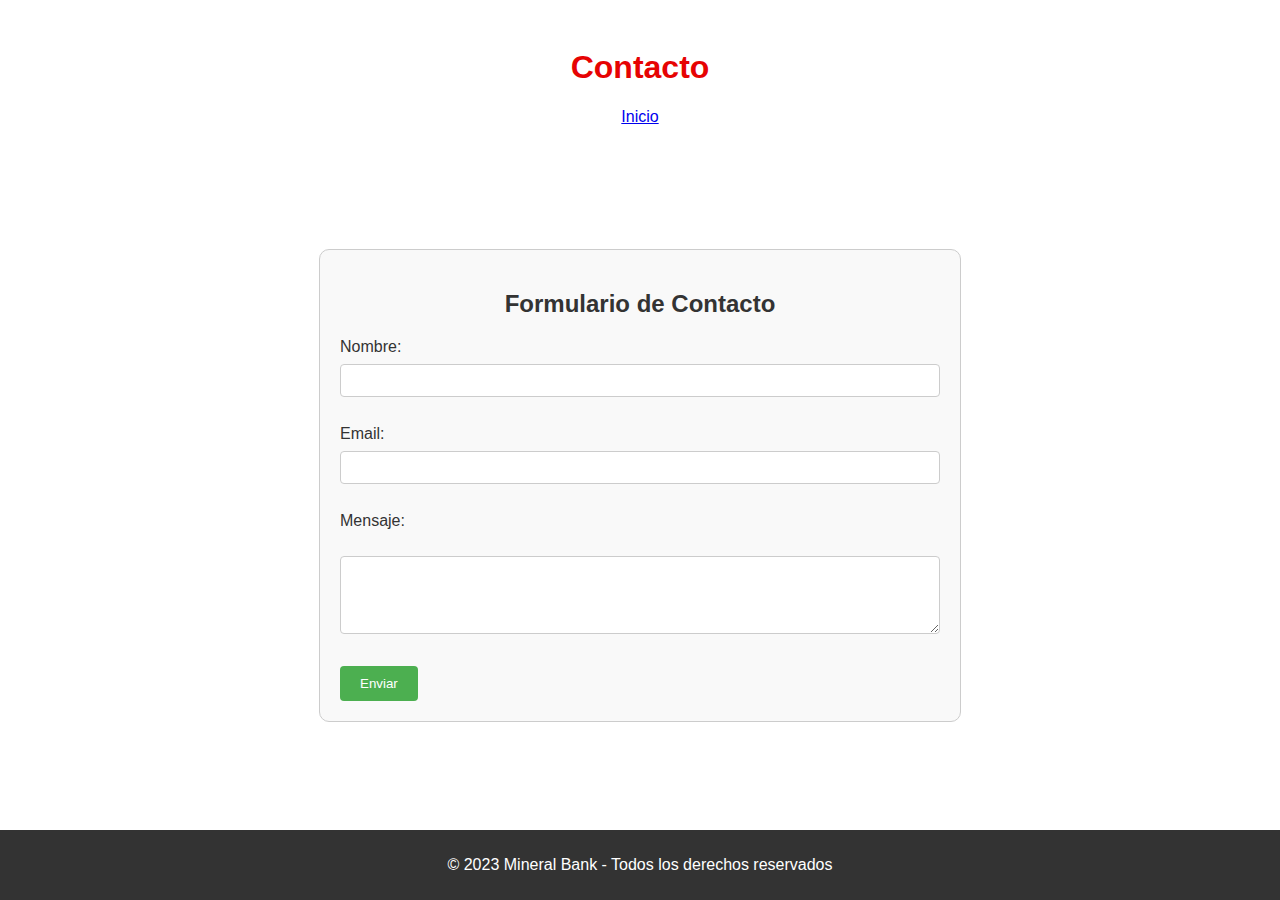
==== contacto.html @ b60545c6 "Agrega archivos HTML y recursos" ====
<!DOCTYPE html>
<html lang="en">
<head>
    <meta charset="UTF-8">
    <meta name="viewport" content="width=device-width, initial-scale=1.0">
    <title>Contacto</title>
    <style>
        /* Estilos para el cuerpo de la página */
        body {
            text-align: center;
            font-family: Arial, sans-serif;
            color: #333;
            padding: 20px;
        }
        /* Estilos para el contenido principal */
        main {
            display: flex;
            justify-content: center; /* Centrar horizontalmente */
            align-items: center; /* Centrar verticalmente */
            height: 80vh; 
        }
        section {
            width: 80%; 
            max-width: 600px; 
            padding: 20px;
            border: 1px solid #ccc;
            border-radius: 10px;
            background-color: #f9f9f9;
        }
        form {
            text-align: left; /* Alineación del texto a la izquierda dentro del formulario */
        }
        label {
            display: block; /* Mostrar las etiquetas en una línea separada */
            margin-bottom: 8px;
        }
        input[type="text"],
        input[type="email"],
        textarea {
            width: 100%; /* Ancho completo */
            padding: 8px;
            margin-bottom: 10px;
            border: 1px solid #ccc;
            border-radius: 4px;
            box-sizing: border-box; /* Incluir el padding y el border en el ancho total */
        }
        input[type="submit"] {
            background-color: #4CAF50; 
            color: white;
            padding: 10px 20px;
            border: none;
            border-radius: 4px;
            cursor: pointer;
        }
        input[type="submit"]:hover {
            background-color: #45a049; 
        }
        footer {
            position: fixed;
            bottom: 0;
            left: 0;
            width: 100%;
            background-color: #333;
            color: #fff;
            text-align: center;
            padding: 10px 0;
    </style>
</head>
<body>
    <header>
        <h1 style="color:rgb(230, 3, 3);">Contacto</h1>
        <nav>
            <a href="index.html">Inicio</a> <!-- Enlace de regreso a la página principal -->
        </nav>
    </header>

    <main>
        <section>
            <h2>Formulario de Contacto</h2>
            <form>
                <label for="nombre">Nombre:</label>
                <input type="text" id="nombre" name="nombre" required><br><br>
                
                <label for="email">Email:</label>
                <input type="email" id="email" name="email" required><br><br>
                
                <label for="mensaje">Mensaje:</label><br>
                <textarea id="mensaje" name="mensaje" rows="4" required></textarea><br><br>
                
                <input type="submit" value="Enviar">
            </form>
        </section>
    </main>

    <footer>
        <p>&copy; 2023 Mineral Bank - Todos los derechos reservados</p>
        
    </footer>
</body>
</html>
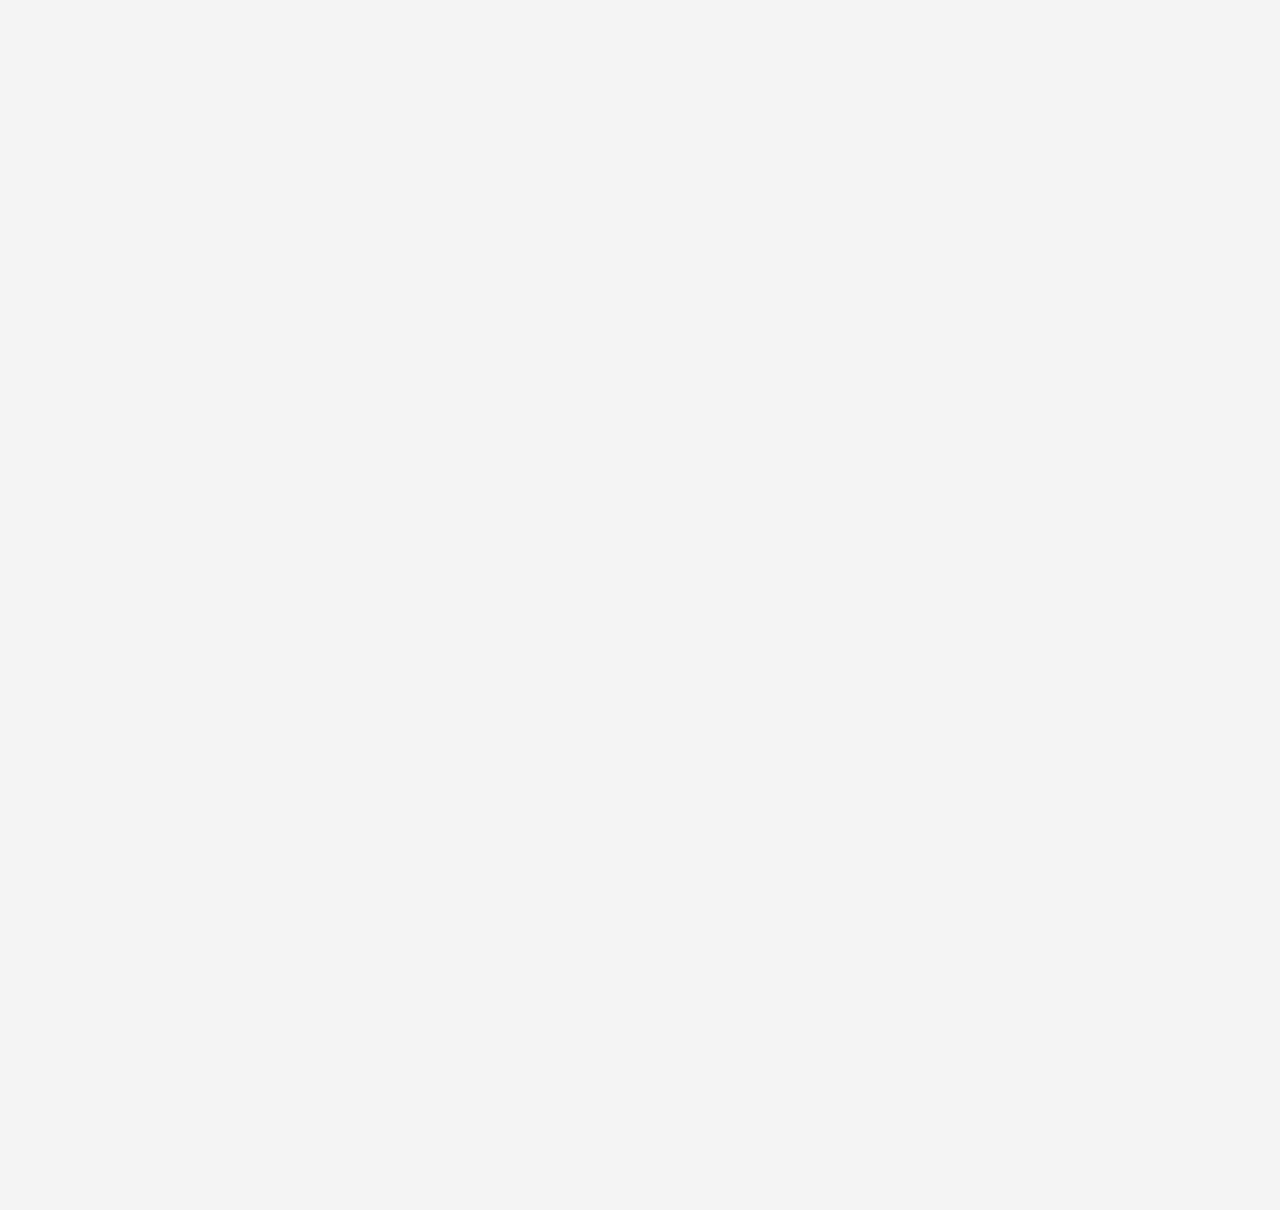
==== commit 01a6356a: "estilo final" ====
--- a/contacto.html
+++ b/contacto.html
@@ -3,74 +3,74 @@
 <head>
     <meta charset="UTF-8">
     <meta name="viewport" content="width=device-width, initial-scale=1.0">
-    <title>Contacto</title>
+    <title>Contacto - Mineral Bank</title>
+    <link rel="stylesheet" href="style.css"> <!-- Enlace al archivo CSS -->
     <style>
-        /* Estilos para el cuerpo de la página */
+        /* Estilos para el contenedor principal */
         body {
-            text-align: center;
             font-family: Arial, sans-serif;
-            color: #333;
-            padding: 20px;
+            display: flex;
+            justify-content: center;
+            align-items: center;
+            min-height: 100vh; /* Ajustar altura mínima */
+            background-color: #f5f5f5;
+            margin: 0; /* Eliminar márgenes predeterminados */
+            padding: 0; /* Eliminar relleno predeterminado */
         }
-        /* Estilos para el contenido principal */
+
+        /* Estilos para el contenedor del formulario */
         main {
+            background-color: #fff;
+            padding: 30px;
+            border-radius: 10px;
+            box-shadow: 0 2px 6px rgba(0, 0, 0, 0.1);
+            width: 80%; /* Ancho del contenido */
+            max-width: 800px; /* Ancho máximo del contenido */
+            margin-top: 50px; /* Margen superior para separar del encabezado */
+            margin-bottom: 50px; /* Margen inferior para separar del pie de página */
+        }
+
+        /* Estilos para el formulario */
+        form {
             display: flex;
-            justify-content: center; /* Centrar horizontalmente */
-            align-items: center; /* Centrar verticalmente */
-            height: 80vh; 
+            flex-direction: column;
+            align-items: center;
         }
-        section {
-            width: 80%; 
-            max-width: 600px; 
-            padding: 20px;
-            border: 1px solid #ccc;
-            border-radius: 10px;
-            background-color: #f9f9f9;
+
+        /* Estilos para las etiquetas y los campos de entrada */
+        label, input, textarea {
+            margin-bottom: 15px;
+            width: 100%;
+            max-width: 300px;
         }
-        form {
-            text-align: left; /* Alineación del texto a la izquierda dentro del formulario */
+
+        /* Estilos para el botón de enviar */
+        input[type="submit"] {
+            padding: 10px 20px;
+            background-color: #007bff;
+            color: #fff;
+            border: none;
+            border-radius: 5px;
+            cursor: pointer;
+            transition: background-color 0.3s ease;
         }
-        label {
-            display: block; /* Mostrar las etiquetas en una línea separada */
-            margin-bottom: 8px;
+
+        input[type="submit"]:hover {
+            background-color: #0056b3;
         }
-        input[type="text"],
-        input[type="email"],
-        textarea {
-            width: 100%; /* Ancho completo */
-            padding: 8px;
-            margin-bottom: 10px;
-            border: 1px solid #ccc;
-            border-radius: 4px;
-            box-sizing: border-box; /* Incluir el padding y el border en el ancho total */
-        }
-        input[type="submit"] {
-            background-color: #4CAF50; 
-            color: white;
-            padding: 10px 20px;
-            border: none;
-            border-radius: 4px;
-            cursor: pointer;
-        }
-        input[type="submit"]:hover {
-            background-color: #45a049; 
-        }
-        footer {
-            position: fixed;
-            bottom: 0;
-            left: 0;
-            width: 100%;
-            background-color: #333;
-            color: #fff;
-            text-align: center;
-            padding: 10px 0;
     </style>
 </head>
 <body>
     <header>
-        <h1 style="color:rgb(230, 3, 3);">Contacto</h1>
+        <h1 style="color:rgb(0, 0, 0);">MINERAL</h1>
         <nav>
-            <a href="index.html">Inicio</a> <!-- Enlace de regreso a la página principal -->
+            <a href="index.html">Mercado</a>
+            <span class="separator">|</span>
+            <a href="ubicacion.html">Ubicación</a>
+            <span class="separator">|</span>
+            <a href="contacto.html">Contacto</a>
+            <span class="separator">|</span>
+            <a href="horario.html">Horario de Atención</a>
         </nav>
     </header>
 
@@ -79,22 +79,18 @@
             <h2>Formulario de Contacto</h2>
             <form>
                 <label for="nombre">Nombre:</label>
-                <input type="text" id="nombre" name="nombre" required><br><br>
-                
+                <input type="text" id="nombre" name="nombre" required>
                 <label for="email">Email:</label>
-                <input type="email" id="email" name="email" required><br><br>
-                
-                <label for="mensaje">Mensaje:</label><br>
-                <textarea id="mensaje" name="mensaje" rows="4" required></textarea><br><br>
-                
+                <input type="email" id="email" name="email" required>
+                <label for="mensaje">Mensaje:</label>
+                <textarea id="mensaje" name="mensaje" rows="4" required></textarea>
                 <input type="submit" value="Enviar">
             </form>
         </section>
     </main>
 
     <footer>
-        <p>&copy; 2023 Mineral Bank - Todos los derechos reservados</p>
-        
+        <p>&copy; 2024 Mineral Market - Todos los derechos reservados</p>
     </footer>
 </body>
 </html>
--- a/style.css
+++ b/style.css
@@ -0,0 +1,120 @@
+/* Estilos para el cuerpo de la página */
+body {
+    text-align: center;
+    font-family: Arial, sans-serif;
+    color: #000000;
+    padding: 20px;
+    background-size: cover; /* Ajustar el tamaño de la imagen de fondo */
+    background-position: below;
+    opacity: 0; /* Establecer opacidad inicial a 0 */
+    animation: fadeIn 2s ease forwards; /* Aplicar animación de fadeIn */
+    min-height: 100vh;
+    display: flex;
+    flex-direction: column;
+}
+
+/* Estilo para el encabezado (header) con imagen de fondo */
+header {
+    background-image: url('imagenes/primera\ \ tapa-02\ \(2\).jpg'); /* Ruta de la imagen de fondo */
+    background-size: cover; /* Ajustar el tamaño de la imagen de fondo */
+    background-position: center; /* Posicionar la imagen de fondo en el centro */
+    height: 400px; /* Altura del encabezado */
+    display: flex;
+    justify-content: center;
+    align-items: center;
+    flex-direction: column;
+    color: #fff; /* Color del texto en el encabezado */
+    text-align: center;
+    font-family: Arial, sans-serif;
+    padding: 100px;
+}
+
+/* Estilo para el título h1 dentro del encabezado */
+header h1 {
+    margin-bottom: 450px; /* Margen inferior para separar del siguiente elemento */
+}
+
+/* Estilo para la sección que contiene la tabla */
+section {
+    margin: 0 auto; /* Centrar horizontalmente la sección */
+    max-width: 800px; /* Ancho máximo de la sección */
+    margin-bottom: 80px; /* Agregar margen inferior para separar del pie de página */
+}
+
+/* Estilos para la tabla */
+table {
+    width: 100%; /* Ancho completo de la tabla */
+    border-collapse: collapse; /* Colapsar los bordes de la tabla */
+    margin-top: 20px; /* Espacio superior */
+}
+
+/* Estilos para las celdas de la tabla */
+th, td {
+    padding: 10px; /* Relleno interno */
+    border: 1px solid #ccc; /* Borde */
+}
+
+/* Estilos para los enlaces en el menú de navegación */
+nav a {
+    text-decoration: none;
+    color: rgb(0, 0, 0); /* Color del texto */
+    padding: 10px; /* Aumentar el relleno para hacer los enlaces más grandes */
+    font-size: 20px; /* Aumentar el tamaño del texto */
+    margin: 0 10px; /* Agregar margen horizontal */
+    position: relative; /* Posición relativa para permitir la superposición */
+}
+
+nav a::after {
+    content: ''; /* Contenido generado */
+    position: absolute;
+    bottom: 0;
+    left: 0;
+    width: 100%;
+    height: 2px; /* Grosor de la línea */
+    background-color: transparent; /* Color inicial transparente */
+    transition: background-color 0.3s ease; /* Transición del color */
+}
+
+nav a:hover::after {
+    background-color: rgba(0, 0, 0, 0.6); /* Color celeste con opacidad del 60% */
+}
+
+/* Estilos para el pie de página (footer) */
+footer {
+    position: fixed;
+    bottom: 0;
+    left: 0;
+    width: 100%;
+    background-color: #333;
+    color: #ffffff;
+    text-align: center;
+    padding: 8px 0; /* Aumentar el espacio interno superior e inferior */
+    display: flex;
+    justify-content: center;
+    align-items: center;
+    border-top: 2px solid black; /* Borde superior negro */
+}
+
+/* Estilos para el cuerpo de la página */
+body {
+    text-align: center;
+    font-family: Arial, sans-serif;
+    color: #000000;
+    padding: 20px;
+    background-size: cover; /* Ajustar el tamaño de la imagen de fondo */
+    background-position: below;
+    opacity: 0; /* Establecer opacidad inicial a 0 */
+    animation: fadeIn 0.5s ease forwards; /* Aplicar animación de fadeIn al cargar la página */
+    min-height: 100vh;
+    display: flex;
+    flex-direction: column;
+}
+
+/* Animación de fadeIn */
+@keyframes fadeIn {
+    0% {
+        opacity: 10; /* Inicio de la animación con opacidad 0 */
+    }
+    100% {
+        opacity: 1; /* Final de la animación con opacidad 1 */
+    }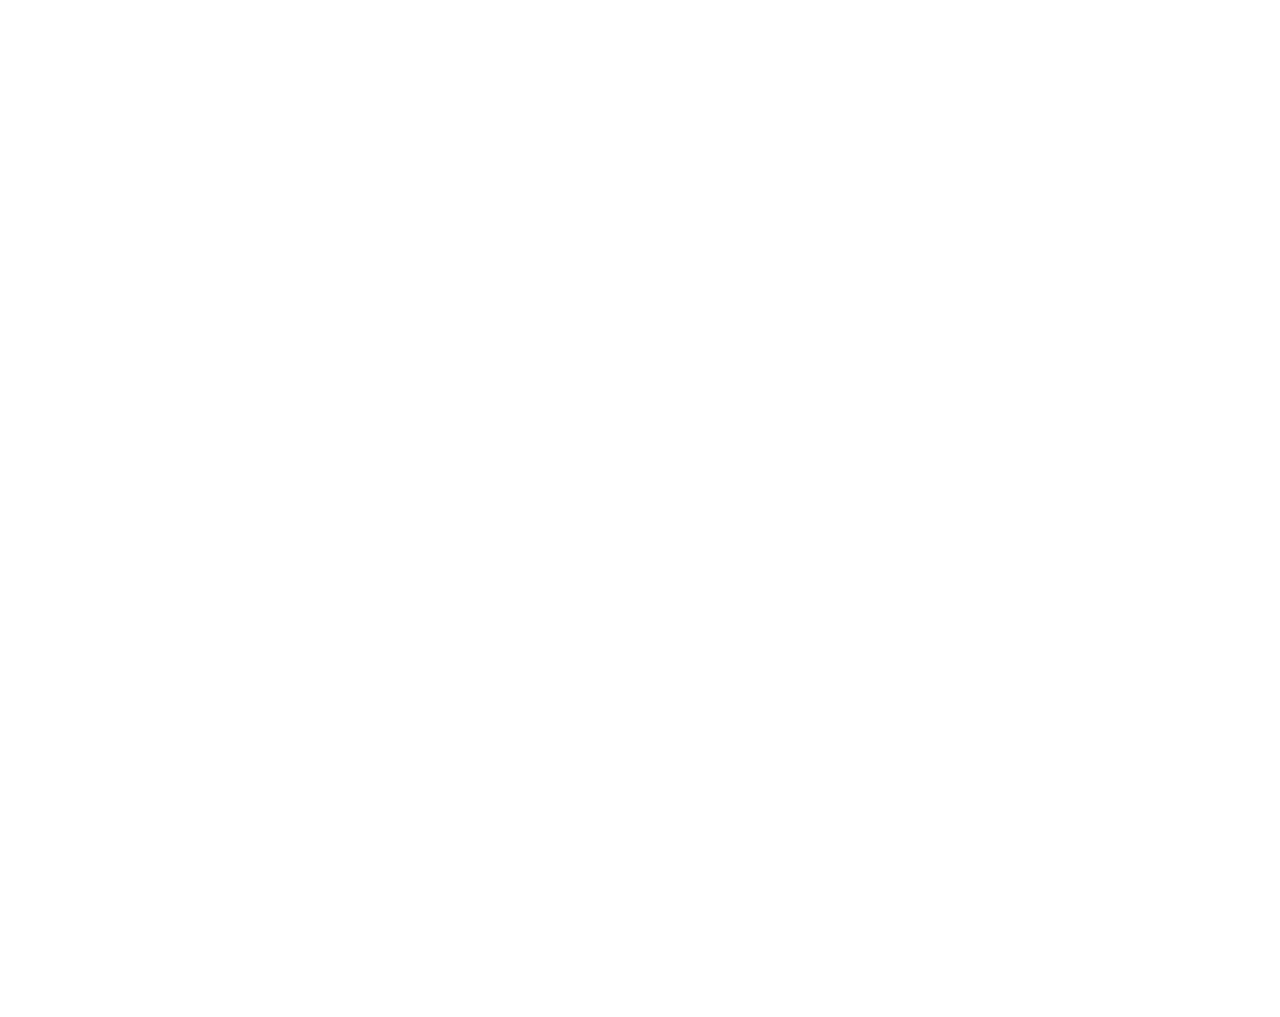
==== commit f66c4b14: "bot" ====
--- a/contacto.html
+++ b/contacto.html
@@ -3,45 +3,24 @@
 <head>
     <meta charset="UTF-8">
     <meta name="viewport" content="width=device-width, initial-scale=1.0">
-    <title>Contacto - Mineral Bank</title>
+    <title>MINERAL BANK - contacto</title>
     <link rel="stylesheet" href="style.css"> <!-- Enlace al archivo CSS -->
     <style>
-        /* Estilos para el contenedor principal */
-        body {
-            font-family: Arial, sans-serif;
-            display: flex;
-            justify-content: center;
-            align-items: center;
-            min-height: 100vh; /* Ajustar altura mínima */
-            background-color: #f5f5f5;
-            margin: 0; /* Eliminar márgenes predeterminados */
-            padding: 0; /* Eliminar relleno predeterminado */
+        /* Estilos específicos para el formulario de contacto */
+        form {
+            width: 80%; /* Ancho del formulario */
+            max-width: 800px; /* Ancho máximo del formulario */
+            margin: 50px auto; /* Margen superior e inferior de 50px y centrado horizontalmente */
+            padding: 30px; /* Relleno interno del formulario */
+            background-color: #fff; /* Color de fondo del formulario */
+            border-radius: 10px; /* Borde redondeado del formulario */
+            box-shadow: 0 2px 6px rgba(0, 0, 0, 0.1); /* Sombra */
         }
 
-        /* Estilos para el contenedor del formulario */
-        main {
-            background-color: #fff;
-            padding: 30px;
-            border-radius: 10px;
-            box-shadow: 0 2px 6px rgba(0, 0, 0, 0.1);
-            width: 80%; /* Ancho del contenido */
-            max-width: 800px; /* Ancho máximo del contenido */
-            margin-top: 50px; /* Margen superior para separar del encabezado */
-            margin-bottom: 50px; /* Margen inferior para separar del pie de página */
-        }
-
-        /* Estilos para el formulario */
-        form {
-            display: flex;
-            flex-direction: column;
-            align-items: center;
-        }
-
-        /* Estilos para las etiquetas y los campos de entrada */
-        label, input, textarea {
-            margin-bottom: 15px;
-            width: 100%;
-            max-width: 300px;
+        /* Estilos para el área del mensaje */
+        textarea {
+            margin-top: 10px; /* Ajuste el margen superior del área del mensaje */
+            margin-bottom: 20px; /
         }
 
         /* Estilos para el botón de enviar */
@@ -58,11 +37,38 @@
         input[type="submit"]:hover {
             background-color: #0056b3;
         }
+
+        /* Estilo para el botón de asistencia online */
+        .boton-asistencia {
+            position: fixed;
+            bottom: 50%;
+            right: 20px;
+            width: 50px;
+            height: 50px;
+            border: none;
+            background: url(imagenes/asistente.png) no-repeat center center;
+            background-size: cover;
+            border-radius: 50%;
+            cursor: pointer;
+            z-index: 9999;
+        }
+
+        /* Estilo para el cuadro de chat */
+        .cuadro-chat {
+            position: fixed;
+            bottom: 20px;
+            right: 90px;
+            background-color: #fff;
+            border: 1px solid #ccc;
+            padding: 20px;
+            display: none; /* Ocultar el cuadro */
+            z-index: 998;
+        }
     </style>
 </head>
 <body>
     <header>
-        <h1 style="color:rgb(0, 0, 0);">MINERAL</h1>
+        <h1 style="color:rgb(0, 0, 0);">MINERAL MARKET</h1>
         <nav>
             <a href="index.html">Mercado</a>
             <span class="separator">|</span>
@@ -84,7 +90,7 @@
                 <input type="email" id="email" name="email" required>
                 <label for="mensaje">Mensaje:</label>
                 <textarea id="mensaje" name="mensaje" rows="4" required></textarea>
-                <input type="submit" value="Enviar">
+                <button type="submit">Enviar</button>
             </form>
         </section>
     </main>
@@ -92,5 +98,38 @@
     <footer>
         <p>&copy; 2024 Mineral Market - Todos los derechos reservados</p>
     </footer>
+
+    <!-- Cuadro de chat -->
+    <div class="cuadro-chat" id="cuadro-chat">
+        <h3>Asistencia en línea</h3>
+        <form id="formulario-chat">
+            <input type="text" id="pregunta" placeholder="Haz una pregunta...">
+            <button type="submit">Enviar</button>
+        </form>
+    </div>
+
+    <!-- Botón de asistencia online -->
+    <button class="boton-asistencia" id="boton-asistencia"></button>
+
+    <!-- Script de JavaScript -->
+    <script>
+        const botonAsistencia = document.getElementById('boton-asistencia');
+        const cuadroChat = document.getElementById('cuadro-chat');
+        const formularioChat = document.getElementById('formulario-chat');
+        const preguntaInput = document.getElementById('pregunta');
+
+        botonAsistencia.addEventListener('click', () => {
+            cuadroChat.style.display = 'block';
+        });
+
+        formularioChat.addEventListener('submit', (event) => {
+            event.preventDefault();
+            const pregunta = preguntaInput.value.trim();
+            if (pregunta !== '') {
+                alert('Tu pregunta ha sido enviada:Espera a un asesor: ' + pregunta);
+                preguntaInput.value = '';
+            }
+        });
+    </script>
 </body>
 </html>
--- a/style.css
+++ b/style.css
@@ -2,9 +2,9 @@
 body {
     text-align: center;
     font-family: Arial, sans-serif;
-    color: #000000;
+    color: #13b2dfcb;
     padding: 20px;
-    background-size: cover; /* Ajustar el tamaño de la imagen de fondo */
+    background-size: cover; 
     background-position: below;
     opacity: 0; /* Establecer opacidad inicial a 0 */
     animation: fadeIn 2s ease forwards; /* Aplicar animación de fadeIn */
@@ -15,9 +15,9 @@
 
 /* Estilo para el encabezado (header) con imagen de fondo */
 header {
-    background-image: url('imagenes/primera\ \ tapa-02\ \(2\).jpg'); /* Ruta de la imagen de fondo */
-    background-size: cover; /* Ajustar el tamaño de la imagen de fondo */
-    background-position: center; /* Posicionar la imagen de fondo en el centro */
+    background-image: url('imagenes/primera\ \ tapa-02\ \(2\).jpg'); 
+    background-size: cover; 
+    background-position: center; 
     height: 400px; /* Altura del encabezado */
     display: flex;
     justify-content: center;
@@ -28,24 +28,46 @@
     font-family: Arial, sans-serif;
     padding: 100px;
 }
-
-/* Estilo para el título h1 dentro del encabezado */
-header h1 {
-    margin-bottom: 450px; /* Margen inferior para separar del siguiente elemento */
+/* Estilos adicionales para el botón de asistencia online */
+.boton-asistencia {
+    position: fixed; /* Posición fija para que el botón esté siempre visible */
+    bottom: 20px; /* Distancia desde la parte inferior */
+    right: 20px; /* Distancia desde el lado derecho */
+    background-color: #0d63be; 
+    color: #ffffff; /* Color del texto blanco */
+    font-size: 16px; 
+    padding: 10px 20px; /* Relleno interno del botón */
+    border: none; /* Elimina el borde del botón */
+    border-radius: 50%; /* Borde redondeado para que sea circular */
+    box-shadow: 0 2px 4px rgba(0, 0, 0, 0.1); /* Sombra suave */
+    transition: background-color 0.3s ease; /* Transición suave para el cambio de color de fondo */
+    z-index: 9999; /* Asegura que el botón esté sobre otros elementos */
 }
 
-/* Estilo para la sección que contiene la tabla */
+/* Cambio de color de fondo al pasar el cursor sobre el botón */
+.boton-asistencia:hover {
+    background-color: #0056b3; 
+}
+
+
+
+
+header h1 {
+    margin-bottom: 450px; 
+}
+
+/* Estilo de la tabla */
 section {
-    margin: 0 auto; /* Centrar horizontalmente la sección */
-    max-width: 800px; /* Ancho máximo de la sección */
-    margin-bottom: 80px; /* Agregar margen inferior para separar del pie de página */
+    margin: 0 auto; 
+    max-width: 800px; 
+    margin-bottom: 80px; 
 }
 
 /* Estilos para la tabla */
 table {
-    width: 100%; /* Ancho completo de la tabla */
-    border-collapse: collapse; /* Colapsar los bordes de la tabla */
-    margin-top: 20px; /* Espacio superior */
+    width: 100%; 
+    border-collapse: collapse; 
+    margin-top: 20px;
 }
 
 /* Estilos para las celdas de la tabla */
@@ -58,10 +80,10 @@
 nav a {
     text-decoration: none;
     color: rgb(0, 0, 0); /* Color del texto */
-    padding: 10px; /* Aumentar el relleno para hacer los enlaces más grandes */
-    font-size: 20px; /* Aumentar el tamaño del texto */
-    margin: 0 10px; /* Agregar margen horizontal */
-    position: relative; /* Posición relativa para permitir la superposición */
+    padding: 10px; 
+    font-size: 20px; 
+    margin: 0 10px;
+    position: relative; 
 }
 
 nav a::after {
@@ -104,7 +126,7 @@
     background-size: cover; /* Ajustar el tamaño de la imagen de fondo */
     background-position: below;
     opacity: 0; /* Establecer opacidad inicial a 0 */
-    animation: fadeIn 0.5s ease forwards; /* Aplicar animación de fadeIn al cargar la página */
+    animation: fadeIn 0.5s ease forwards; /*  animación de fadeIn al cargar la página */
     min-height: 100vh;
     display: flex;
     flex-direction: column;
@@ -113,8 +135,8 @@
 /* Animación de fadeIn */
 @keyframes fadeIn {
     0% {
-        opacity: 10; /* Inicio de la animación con opacidad 0 */
+        opacity: 10; 
     }
     100% {
-        opacity: 1; /* Final de la animación con opacidad 1 */
+        opacity: 1; 
     }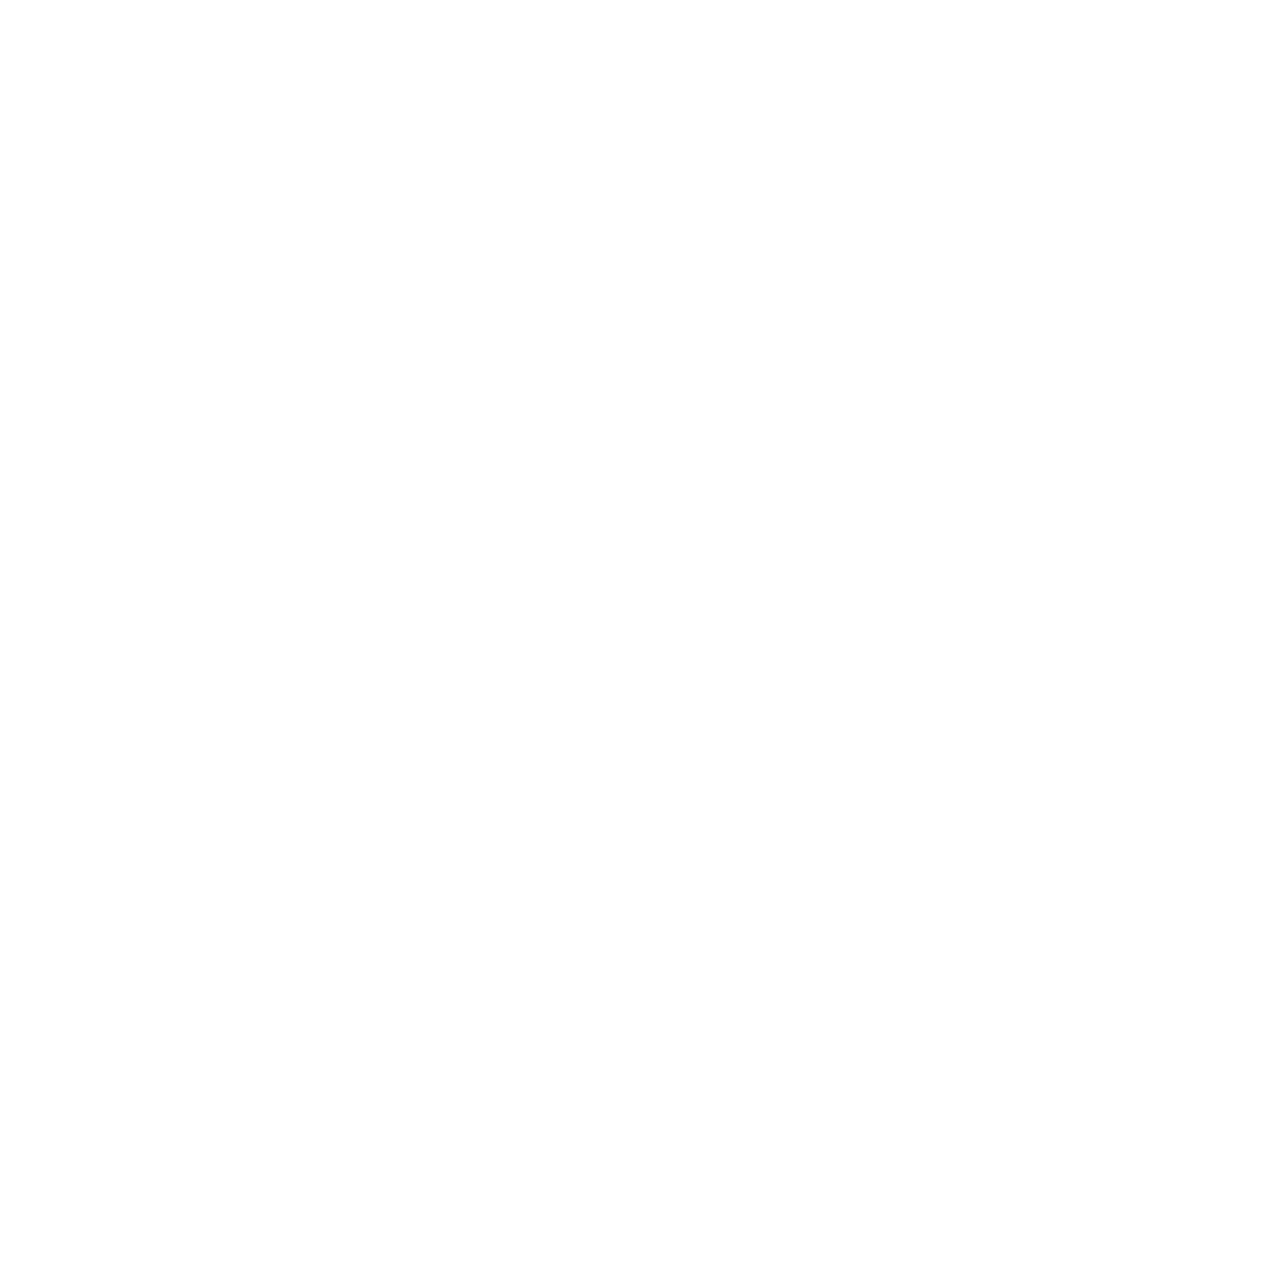
==== commit 50b4d452: "modigique el css, js, chat y agregue el foro" ====
--- a/contacto.html
+++ b/contacto.html
@@ -1,9 +1,9 @@
 <!DOCTYPE html>
-<html lang="en">
+<html lang="es">
 <head>
     <meta charset="UTF-8">
     <meta name="viewport" content="width=device-width, initial-scale=1.0">
-    <title>MINERAL BANK - contacto</title>
+    <title>MINERAL BANK - Contacto</title>
     <link rel="stylesheet" href="style.css"> <!-- Enlace al archivo CSS -->
     <style>
         /* Estilos específicos para el formulario de contacto */
@@ -17,25 +17,45 @@
             box-shadow: 0 2px 6px rgba(0, 0, 0, 0.1); /* Sombra */
         }
 
+        /* Estilos para las etiquetas */
+        label {
+            display: block; /* Mostrar como bloque */
+            margin-bottom: 10px; /* Margen inferior */
+            font-size: 16px; /* Tamaño de fuente */
+        }
+
+        /* Estilos para los campos de entrada */
+        input[type="text"],
+        input[type="email"],
+        textarea {
+            width: calc(100% - 20px); /* Ancho del campo de entrada */
+            padding: 10px; /* Relleno interno */
+            margin-bottom: 20px; /* Margen inferior */
+            border: 1px solid #ccc; /* Borde del campo de entrada */
+            border-radius: 5px; /* Borde redondeado */
+            font-family: Arial, sans-serif; /* Tipo de fuente */
+        }
+
         /* Estilos para el área del mensaje */
         textarea {
-            margin-top: 10px; /* Ajuste el margen superior del área del mensaje */
-            margin-bottom: 20px; /
+            height: 100px; /* Altura del área de mensaje */
+            font-size: 14px; /* Tamaño de fuente */
         }
 
         /* Estilos para el botón de enviar */
         input[type="submit"] {
-            padding: 10px 20px;
-            background-color: #007bff;
-            color: #fff;
-            border: none;
-            border-radius: 5px;
-            cursor: pointer;
-            transition: background-color 0.3s ease;
+            width: 100%; /* Ancho del botón */
+            padding: 10px; /* Relleno interno */
+            background-color: #007bff; /* Color de fondo del botón */
+            color: #fff; /* Color del texto */
+            border: none; /* Sin borde */
+            border-radius: 5px; /* Borde redondeado */
+            cursor: pointer; /* Cursor al pasar sobre el botón */
+            transition: background-color 0.3s ease; /* Transición suave */
         }
 
         input[type="submit"]:hover {
-            background-color: #0056b3;
+            background-color: #0056b3; /* Cambio de color al pasar el cursor */
         }
 
         /* Estilo para el botón de asistencia online */
@@ -64,6 +84,19 @@
             display: none; /* Ocultar el cuadro */
             z-index: 998;
         }
+
+        /* Estilos para el mensaje de confirmación */
+        .confirmacion {
+            width: 80%;
+            max-width: 800px;
+            margin: 20px auto;
+            padding: 10px;
+            background-color: #4CAF50;
+            color: white;
+            text-align: center;
+            border-radius: 5px;
+            display: none; /* Ocultar inicialmente */
+        }
     </style>
 </head>
 <body>
@@ -83,52 +116,42 @@
     <main>
         <section>
             <h2>Formulario de Contacto</h2>
-            <form>
+            <form id="formulario-contacto">
                 <label for="nombre">Nombre:</label>
                 <input type="text" id="nombre" name="nombre" required>
                 <label for="email">Email:</label>
                 <input type="email" id="email" name="email" required>
                 <label for="mensaje">Mensaje:</label>
                 <textarea id="mensaje" name="mensaje" rows="4" required></textarea>
-                <button type="submit">Enviar</button>
+                <input type="submit" value="Enviar">
             </form>
+            <div class="confirmacion" id="confirmacion">El correo fue enviado.</div>
         </section>
     </main>
 
     <footer>
         <p>&copy; 2024 Mineral Market - Todos los derechos reservados</p>
     </footer>
+    
 
-    <!-- Cuadro de chat -->
-    <div class="cuadro-chat" id="cuadro-chat">
-        <h3>Asistencia en línea</h3>
-        <form id="formulario-chat">
-            <input type="text" id="pregunta" placeholder="Haz una pregunta...">
-            <button type="submit">Enviar</button>
-        </form>
-    </div>
+    <!-- Script JavaScript -->
+    <script>
+        // Función para mostrar el mensaje de confirmación
+        function mostrarConfirmacion() {
+            document.getElementById("confirmacion").style.display = "block";
+        }
 
-    <!-- Botón de asistencia online -->
-    <button class="boton-asistencia" id="boton-asistencia"></button>
+        // Obtener el formulario
+        var formulario = document.getElementById("formulario-contacto");
 
-    <!-- Script de JavaScript -->
-    <script>
-        const botonAsistencia = document.getElementById('boton-asistencia');
-        const cuadroChat = document.getElementById('cuadro-chat');
-        const formularioChat = document.getElementById('formulario-chat');
-        const preguntaInput = document.getElementById('pregunta');
-
-        botonAsistencia.addEventListener('click', () => {
-            cuadroChat.style.display = 'block';
-        });
-
-        formularioChat.addEventListener('submit', (event) => {
+        // Agregar un evento de escucha para el evento submit del formulario
+        formulario.addEventListener("submit", function(event) {
+            // Prevenir el comportamiento predeterminado de enviar el formulario
             event.preventDefault();
-            const pregunta = preguntaInput.value.trim();
-            if (pregunta !== '') {
-                alert('Tu pregunta ha sido enviada:Espera a un asesor: ' + pregunta);
-                preguntaInput.value = '';
-            }
+            // Mostrar el mensaje de confirmación
+            mostrarConfirmacion();
+            // Restablecer el formulario
+            formulario.reset();
         });
     </script>
 </body>
--- a/style.css
+++ b/style.css
@@ -28,6 +28,11 @@
     font-family: Arial, sans-serif;
     padding: 100px;
 }
+
+header h1 {
+    margin-bottom: 450px; 
+}
+
 /* Estilos adicionales para el botón de asistencia online */
 .boton-asistencia {
     position: fixed; /* Posición fija para que el botón esté siempre visible */
@@ -49,13 +54,6 @@
     background-color: #0056b3; 
 }
 
-
-
-
-header h1 {
-    margin-bottom: 450px; 
-}
-
 /* Estilo de la tabla */
 section {
     margin: 0 auto; 
@@ -65,15 +63,39 @@
 
 /* Estilos para la tabla */
 table {
-    width: 100%; 
-    border-collapse: collapse; 
-    margin-top: 20px;
+    width: 100%;
+    border-collapse: collapse;
+    margin-top: 20px; /* Ajuste el margen superior de la tabla */
 }
 
 /* Estilos para las celdas de la tabla */
 th, td {
-    padding: 10px; /* Relleno interno */
-    border: 1px solid #ccc; /* Borde */
+    padding: 12px;
+    text-align: left;
+    border-bottom: 1px solid #ddd; /* Línea inferior para cada fila */
+}
+
+/* Estilos para la primera fila (encabezado) de la tabla */
+th {
+    background-color: #007bff; /* Color de fondo para el encabezado */
+    color: #fff; /* Color de texto para el encabezado */
+}
+
+/* Estilos para las filas impares de la tabla */
+tr:nth-child(odd) {
+    background-color: #f2f2f2; /* Color de fondo para las filas impares */
+}
+
+/* Estilos para las filas pares de la tabla */
+tr:nth-child(even) {
+    background-color: #fff; /* Color de fondo para las filas pares */
+}
+
+/* Estilos para la tabla en dispositivos móviles */
+@media screen and (max-width: 600px) {
+    th, td {
+        padding: 8px; /* Reduzca el padding en dispositivos móviles */
+    }
 }
 
 /* Estilos para los enlaces en el menú de navegación */
@@ -131,6 +153,42 @@
     display: flex;
     flex-direction: column;
 }
+#chat-container {
+    border: 1px solid #ccc;
+    border-radius: 5px;
+    padding: 10px;
+    max-width: 400px;
+    margin: 0 auto;
+}
+
+#chat-messages {
+    max-height: 200px;
+    overflow-y: auto;
+    border-bottom: 1px solid #ccc;
+}
+
+#chat-form {
+    display: flex;
+}
+
+#message-input {
+    flex: 1;
+    padding: 5px;
+    margin-right: 5px;
+}
+
+#chat-form button {
+    padding: 5px 10px;
+    background-color: #007bff;
+    color: #fff;
+    border: none;
+    border-radius: 3px;
+    cursor: pointer;
+}
+
+#chat-form button:hover {
+    background-color: #0056b3;
+}
 
 /* Animación de fadeIn */
 @keyframes fadeIn {
@@ -139,4 +197,5 @@
     }
     100% {
         opacity: 1; 
-    }+    }
+}
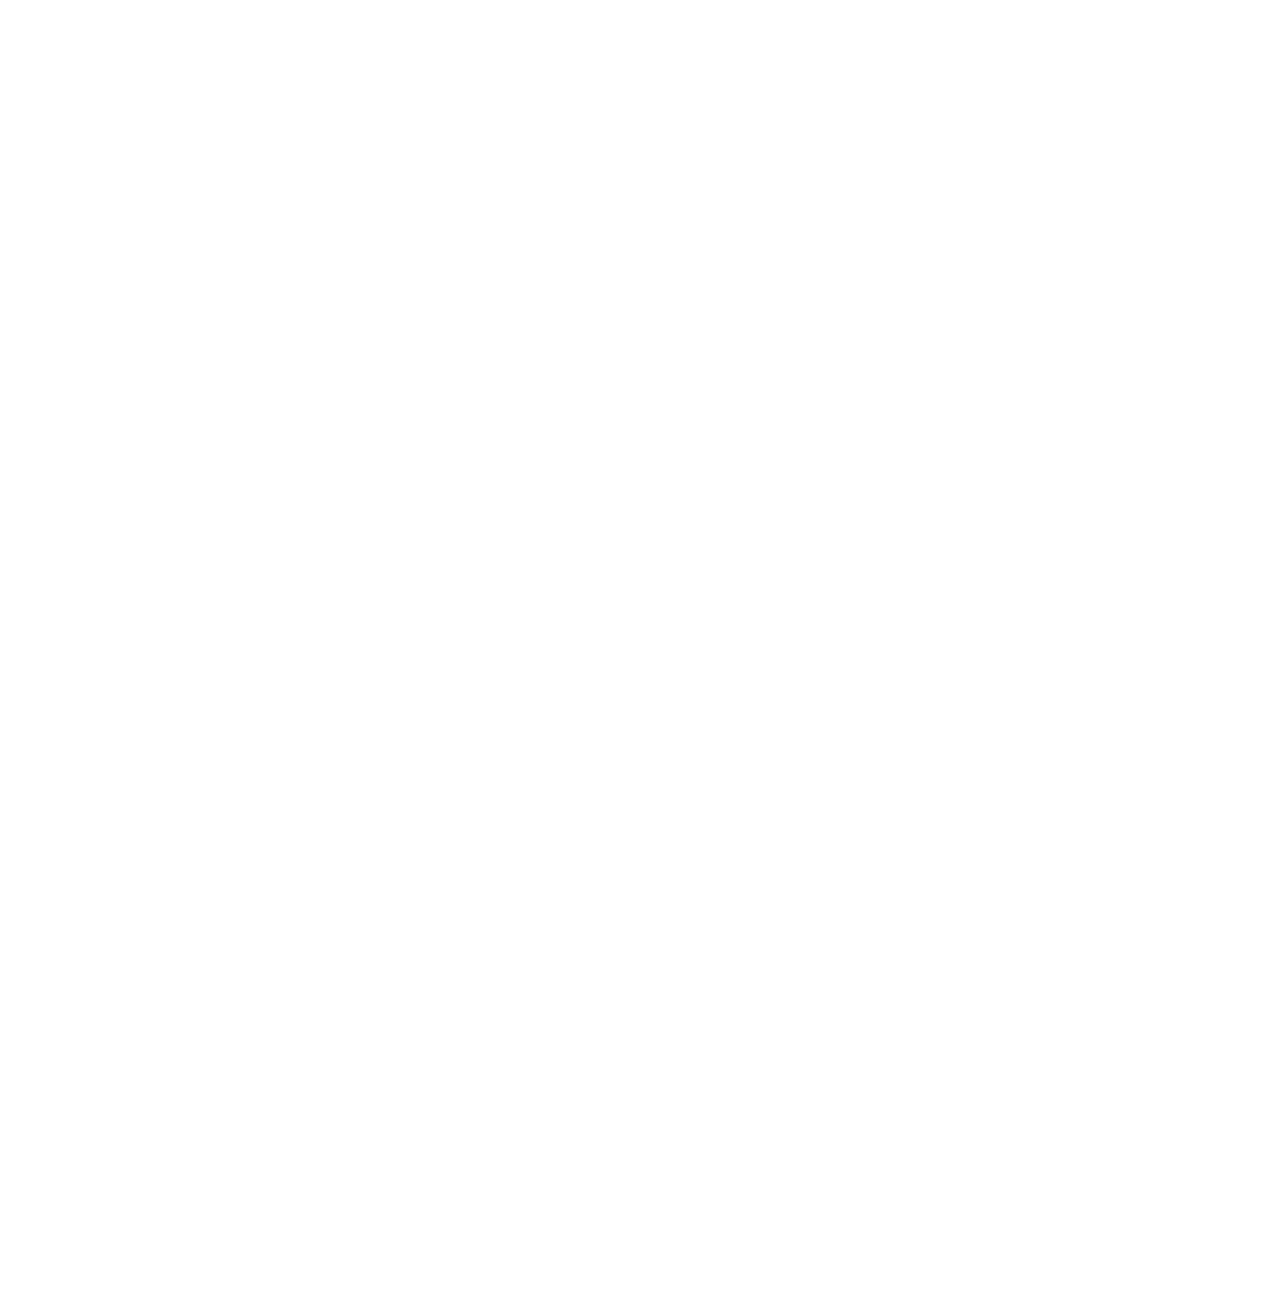
==== commit 9b01ecd4: "videos" ====
--- a/contacto.html
+++ b/contacto.html
@@ -9,9 +9,9 @@
         /* Estilos específicos para el formulario de contacto */
         form {
             width: 80%; /* Ancho del formulario */
-            max-width: 800px; /* Ancho máximo del formulario */
-            margin: 50px auto; /* Margen superior e inferior de 50px y centrado horizontalmente */
-            padding: 30px; /* Relleno interno del formulario */
+            max-width: 800px; 
+            margin: 50px auto; 
+            padding: 30px; 
             background-color: #fff; /* Color de fondo del formulario */
             border-radius: 10px; /* Borde redondeado del formulario */
             box-shadow: 0 2px 6px rgba(0, 0, 0, 0.1); /* Sombra */
@@ -19,43 +19,43 @@
 
         /* Estilos para las etiquetas */
         label {
-            display: block; /* Mostrar como bloque */
-            margin-bottom: 10px; /* Margen inferior */
-            font-size: 16px; /* Tamaño de fuente */
+            display: block; 
+            margin-bottom: 10px; 
+            font-size: 16px; /
         }
 
         /* Estilos para los campos de entrada */
         input[type="text"],
         input[type="email"],
         textarea {
-            width: calc(100% - 20px); /* Ancho del campo de entrada */
-            padding: 10px; /* Relleno interno */
-            margin-bottom: 20px; /* Margen inferior */
-            border: 1px solid #ccc; /* Borde del campo de entrada */
-            border-radius: 5px; /* Borde redondeado */
-            font-family: Arial, sans-serif; /* Tipo de fuente */
+            width: calc(100% - 20px); 
+            padding: 10px; 
+            margin-bottom: 20px; 
+            border: 1px solid #ccc; 
+            border-radius: 5px; 
+            font-family: Arial, sans-serif; 
         }
 
         /* Estilos para el área del mensaje */
         textarea {
-            height: 100px; /* Altura del área de mensaje */
-            font-size: 14px; /* Tamaño de fuente */
+            height: 100px; 
+            font-size: 14px; /
         }
 
         /* Estilos para el botón de enviar */
         input[type="submit"] {
-            width: 100%; /* Ancho del botón */
-            padding: 10px; /* Relleno interno */
-            background-color: #007bff; /* Color de fondo del botón */
-            color: #fff; /* Color del texto */
-            border: none; /* Sin borde */
-            border-radius: 5px; /* Borde redondeado */
-            cursor: pointer; /* Cursor al pasar sobre el botón */
-            transition: background-color 0.3s ease; /* Transición suave */
+            width: 100%;
+            padding: 10px; 
+            background-color: #007bff; 
+            color: #fff; 
+            border: none; 
+            border-radius: 5px; 
+            cursor: pointer; 
+            transition: background-color 0.3s ease; 
         }
 
         input[type="submit"]:hover {
-            background-color: #0056b3; /* Cambio de color al pasar el cursor */
+            background-color: #0056b3; 
         }
 
         /* Estilo para el botón de asistencia online */
@@ -81,7 +81,7 @@
             background-color: #fff;
             border: 1px solid #ccc;
             padding: 20px;
-            display: none; /* Ocultar el cuadro */
+            display: none; 
             z-index: 998;
         }
 
@@ -95,7 +95,7 @@
             color: white;
             text-align: center;
             border-radius: 5px;
-            display: none; /* Ocultar inicialmente */
+            display: none; 
         }
     </style>
 </head>
@@ -148,7 +148,172 @@
         formulario.addEventListener("submit", function(event) {
             // Prevenir el comportamiento predeterminado de enviar el formulario
             event.preventDefault();
-            // Mostrar el mensaje de confirmación
+            // Mostrar el mensaje de eviado
+            mostrarConfirmacion();
+            // Restablecer el formulario
+            formulario.reset();<!DOCTYPE html>
+<html lang="es">
+<head>
+    <meta charset="UTF-8">
+    <meta name="viewport" content="width=device-width, initial-scale=1.0">
+    <title>MINERAL BANK - Contacto</title>
+    <link rel="stylesheet" href="style.css"> <!-- Enlace al archivo CSS -->
+    <style>
+        /* Estilos específicos para el formulario de contacto */
+        form {
+            width: 80%; /* Ancho del formulario */
+            max-width: 800px; 
+            margin: 50px auto; 
+            padding: 30px; 
+            background-color: #fff; /* Color de fondo del formulario */
+            border-radius: 10px; /* Borde redondeado del formulario */
+            box-shadow: 0 2px 6px rgba(0, 0, 0, 0.1); /* Sombra */
+        }
+
+        /* Estilos para las etiquetas */
+        label {
+            display: block; 
+            margin-bottom: 10px; 
+            font-size: 16px; /
+        }
+
+        /* Estilos para los campos de entrada */
+        input[type="text"],
+        input[type="email"],
+        textarea {
+            width: calc(100% - 20px); 
+            padding: 10px; 
+            margin-bottom: 20px; 
+            border: 1px solid #ccc; 
+            border-radius: 5px; 
+            font-family: Arial, sans-serif; 
+        }
+
+        /* Estilos para el área del mensaje */
+        textarea {
+            height: 100px; 
+            font-size: 14px; /
+        }
+
+        /* Estilos para el botón de enviar */
+        input[type="submit"] {
+            width: 100%;
+            padding: 10px; 
+            background-color: #007bff; 
+            color: #fff; 
+            border: none; 
+            border-radius: 5px; 
+            cursor: pointer; 
+            transition: background-color 0.3s ease; 
+        }
+
+        input[type="submit"]:hover {
+            background-color: #0056b3; 
+        }
+
+        /* Estilo para el botón de asistencia online */
+        .boton-asistencia {
+            position: fixed;
+            bottom: 50%;
+            right: 20px;
+            width: 50px;
+            height: 50px;
+            border: none;
+            background: url(imagenes/asistente.png) no-repeat center center;
+            background-size: cover;
+            border-radius: 50%;
+            cursor: pointer;
+            z-index: 9999;
+        }
+
+        /* Estilo para el cuadro de chat */
+        .cuadro-chat {
+            position: fixed;
+            bottom: 20px;
+            right: 20px;
+            background-color: #fff;
+            border: 1px solid #ccc;
+            padding: 20px;
+            display: none; /* Ocultar el cuadro de chat */
+            z-index: 998;
+        }
+
+        /* Estilos para el mensaje de confirmación */
+        .confirmacion {
+            width: 80%;
+            max-width: 800px;
+            margin: 20px auto;
+            padding: 10px;
+            background-color: #4CAF50;
+            color: white;
+            text-align: center;
+            border-radius: 5px;
+            display: none; 
+        }
+    </style>
+</head>
+<body>
+    <header>
+        <h1 style="color:rgb(0, 0, 0);">MINERAL MARKET</h1>
+        <nav>
+            <a href="index.html">Mercado</a>
+            <span class="separator">|</span>
+            <a href="ubicacion.html">Ubicación</a>
+            <span class="separator">|</span>
+            <a href="contacto.html">Contacto</a>
+            <span class="separator">|</span>
+            <a href="horario.html">Horario de Atención</a>
+        </nav>
+    </header>
+
+    <main>
+        <section>
+            <h2>Formulario de Contacto</h2>
+            <form id="formulario-contacto">
+                <label for="nombre">Nombre:</label>
+                <input type="text" id="nombre" name="nombre" required>
+                <label for="email">Email:</label>
+                <input type="email" id="email" name="email" required>
+                <label for="mensaje">Mensaje:</label>
+                <textarea id="mensaje" name="mensaje" rows="4" required></textarea>
+                <input type="submit" value="Enviar">
+            </form>
+            <div class="confirmacion" id="confirmacion">El correo fue enviado.</div>
+        </section>
+    </main>
+
+    <footer>
+        <p>&copy; 2024 Mineral Market - Todos los derechos reservados</p>
+    </footer>
+
+    <!-- Botón de asistencia online -->
+    <button class="boton-asistencia" id="boton-asistencia"></button>
+
+    <!-- Cuadro de chat -->
+    <div class="cuadro-chat" id="cuadro-chat">
+        <h3>Asistencia en línea</h3>
+        <form id="formulario-chat">
+            <input type="text" id="pregunta" placeholder="Haz una pregunta...">
+            <button type="submit">Enviar</button>
+        </form>
+    </div>
+    
+
+    <!-- Script de JavaScript -->
+    <script>
+        // Función para mostrar el mensaje de confirmación
+        function mostrarConfirmacion() {
+            document.getElementById("confirmacion").style.display = "block";
+        }
+
+        // Obtener el formulario
+        var formulario = document.getElementById("formulario-contacto");
+
+        // Agregar un evento de escucha para el evento submit del formulario
+        formulario.addEventListener("submit", function(event) {
+            // Prevenir el comportamiento predeterminado de enviar el formulario
+            event.preventDefault();
+            // Mostrar el mensaje de eviado
             mostrarConfirmacion();
             // Restablecer el formulario
             formulario.reset();
@@ -156,3 +321,8 @@
     </script>
 </body>
 </html>
+
+        });
+    </script>
+</body>
+</html>
--- a/style.css
+++ b/style.css
@@ -35,18 +35,18 @@
 
 /* Estilos adicionales para el botón de asistencia online */
 .boton-asistencia {
-    position: fixed; /* Posición fija para que el botón esté siempre visible */
-    bottom: 20px; /* Distancia desde la parte inferior */
-    right: 20px; /* Distancia desde el lado derecho */
+    position: fixed; /
+    bottom: 20px; 
+    right: 20px; 
     background-color: #0d63be; 
-    color: #ffffff; /* Color del texto blanco */
+    color: #ffffff; 
     font-size: 16px; 
-    padding: 10px 20px; /* Relleno interno del botón */
-    border: none; /* Elimina el borde del botón */
-    border-radius: 50%; /* Borde redondeado para que sea circular */
-    box-shadow: 0 2px 4px rgba(0, 0, 0, 0.1); /* Sombra suave */
-    transition: background-color 0.3s ease; /* Transición suave para el cambio de color de fondo */
-    z-index: 9999; /* Asegura que el botón esté sobre otros elementos */
+    padding: 10px 20px; 
+    border: none; 
+    border-radius: 50%;
+    box-shadow: 0 2px 4px rgba(0, 0, 0, 0.1); 
+    transition: background-color 0.3s ease; 
+    z-index: 9999; 
 }
 
 /* Cambio de color de fondo al pasar el cursor sobre el botón */
@@ -78,17 +78,17 @@
 /* Estilos para la primera fila (encabezado) de la tabla */
 th {
     background-color: #007bff; /* Color de fondo para el encabezado */
-    color: #fff; /* Color de texto para el encabezado */
+    color: #fff; 
 }
 
 /* Estilos para las filas impares de la tabla */
 tr:nth-child(odd) {
-    background-color: #f2f2f2; /* Color de fondo para las filas impares */
+    background-color: #f2f2f2; 
 }
 
 /* Estilos para las filas pares de la tabla */
 tr:nth-child(even) {
-    background-color: #fff; /* Color de fondo para las filas pares */
+    background-color: #fff; 
 }
 
 /* Estilos para la tabla en dispositivos móviles */
@@ -101,7 +101,7 @@
 /* Estilos para los enlaces en el menú de navegación */
 nav a {
     text-decoration: none;
-    color: rgb(0, 0, 0); /* Color del texto */
+    color: rgb(0, 0, 0);
     padding: 10px; 
     font-size: 20px; 
     margin: 0 10px;
@@ -116,7 +116,7 @@
     width: 100%;
     height: 2px; /* Grosor de la línea */
     background-color: transparent; /* Color inicial transparente */
-    transition: background-color 0.3s ease; /* Transición del color */
+    transition: background-color 0.3s ease; 
 }
 
 nav a:hover::after {
@@ -145,11 +145,8 @@
     font-family: Arial, sans-serif;
     color: #000000;
     padding: 20px;
-    background-size: cover; /* Ajustar el tamaño de la imagen de fondo */
+    background-size: cover;
     background-position: below;
-    opacity: 0; /* Establecer opacidad inicial a 0 */
-    animation: fadeIn 0.5s ease forwards; /*  animación de fadeIn al cargar la página */
-    min-height: 100vh;
     display: flex;
     flex-direction: column;
 }
--- a/style.css
+++ b/style.css
@@ -35,18 +35,18 @@
 
 /* Estilos adicionales para el botón de asistencia online */
 .boton-asistencia {
-    position: fixed; /* Posición fija para que el botón esté siempre visible */
-    bottom: 20px; /* Distancia desde la parte inferior */
-    right: 20px; /* Distancia desde el lado derecho */
+    position: fixed; /
+    bottom: 20px; 
+    right: 20px; 
     background-color: #0d63be; 
-    color: #ffffff; /* Color del texto blanco */
+    color: #ffffff; 
     font-size: 16px; 
-    padding: 10px 20px; /* Relleno interno del botón */
-    border: none; /* Elimina el borde del botón */
-    border-radius: 50%; /* Borde redondeado para que sea circular */
-    box-shadow: 0 2px 4px rgba(0, 0, 0, 0.1); /* Sombra suave */
-    transition: background-color 0.3s ease; /* Transición suave para el cambio de color de fondo */
-    z-index: 9999; /* Asegura que el botón esté sobre otros elementos */
+    padding: 10px 20px; 
+    border: none; 
+    border-radius: 50%;
+    box-shadow: 0 2px 4px rgba(0, 0, 0, 0.1); 
+    transition: background-color 0.3s ease; 
+    z-index: 9999; 
 }
 
 /* Cambio de color de fondo al pasar el cursor sobre el botón */
@@ -78,17 +78,17 @@
 /* Estilos para la primera fila (encabezado) de la tabla */
 th {
     background-color: #007bff; /* Color de fondo para el encabezado */
-    color: #fff; /* Color de texto para el encabezado */
+    color: #fff; 
 }
 
 /* Estilos para las filas impares de la tabla */
 tr:nth-child(odd) {
-    background-color: #f2f2f2; /* Color de fondo para las filas impares */
+    background-color: #f2f2f2; 
 }
 
 /* Estilos para las filas pares de la tabla */
 tr:nth-child(even) {
-    background-color: #fff; /* Color de fondo para las filas pares */
+    background-color: #fff; 
 }
 
 /* Estilos para la tabla en dispositivos móviles */
@@ -101,7 +101,7 @@
 /* Estilos para los enlaces en el menú de navegación */
 nav a {
     text-decoration: none;
-    color: rgb(0, 0, 0); /* Color del texto */
+    color: rgb(0, 0, 0);
     padding: 10px; 
     font-size: 20px; 
     margin: 0 10px;
@@ -116,7 +116,7 @@
     width: 100%;
     height: 2px; /* Grosor de la línea */
     background-color: transparent; /* Color inicial transparente */
-    transition: background-color 0.3s ease; /* Transición del color */
+    transition: background-color 0.3s ease; 
 }
 
 nav a:hover::after {
@@ -145,11 +145,8 @@
     font-family: Arial, sans-serif;
     color: #000000;
     padding: 20px;
-    background-size: cover; /* Ajustar el tamaño de la imagen de fondo */
+    background-size: cover;
     background-position: below;
-    opacity: 0; /* Establecer opacidad inicial a 0 */
-    animation: fadeIn 0.5s ease forwards; /*  animación de fadeIn al cargar la página */
-    min-height: 100vh;
     display: flex;
     flex-direction: column;
 }
